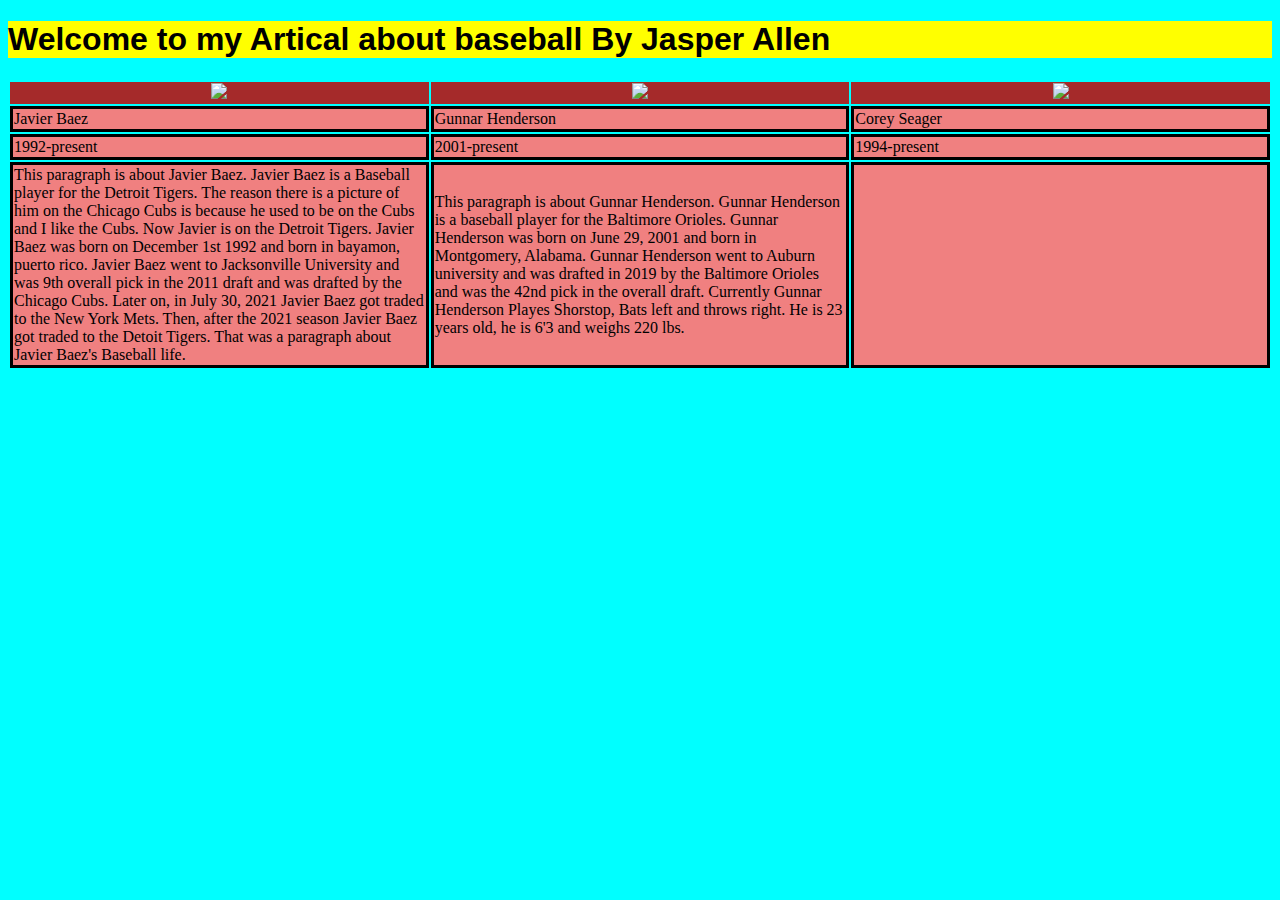
==== index.html @ 62bac6a6 "wefqwrf" ====
<!DOCTYPE html>
<html lang+"en-US">
    <head>
        <meta charset="utf-8" />
        <title>My test page</title>
        <link rel="stylesheet" href="pictures.css"/>
    </head>
    <body>
        <h1> 
            Welcome to my Artical about baseball By Jasper Allen
        </h1>
        
        <table>
            <tr>
              <th><img src="https://upload.wikimedia.org/wikipedia/commons/thumb/9/90/Javier_B%C3%A1ez_%2835908854566%29.jpg/640px-Javier_B%C3%A1ez_%2835908854566%29.jpg"> </th>
              <th><img src="https://www.usatoday.com/gcdn/authoring/authoring-images/2024/07/03/USAT/74288179007-usatsi-23510291.jpg?crop=2048,1169,x221,y223"> </th>
              <th><img src="https://encrypted-tbn0.gstatic.com/images?q=tbn:ANd9GcQPUT8NjGOY7TlLe3ckWjK3O1JwvjI8gE5tNw&0s"> </th>
            </tr>
            <tr>
              <td>Javier Baez</td>
              <td>Gunnar Henderson</td>
              <td>Corey Seager</td>
            </tr>
            <tr>
              <td>1992-present</td>
              <td>2001-present</td>
              <td>1994-present</td>
            </tr>
            <tr>
                <td>This paragraph is about Javier Baez. Javier Baez is a Baseball player for the Detroit Tigers. The reason there is a picture of him on the Chicago Cubs is because he used to be on the Cubs and I like the Cubs. Now Javier is on the Detroit Tigers. Javier Baez was born on December 1st 1992 and born in bayamon, puerto rico. Javier Baez went to Jacksonville University and was 9th overall pick in the 2011 draft and was drafted by the Chicago Cubs. Later on, in July 30, 2021 Javier Baez got traded to the New York Mets. Then, after the 2021 season Javier Baez got traded to the Detoit Tigers. That was a paragraph about Javier Baez's Baseball life.  </td>
                <td>This paragraph is about Gunnar Henderson. Gunnar Henderson is a baseball player for the Baltimore Orioles. Gunnar Henderson was born on June 29, 2001 and born in Montgomery, Alabama. Gunnar Henderson went to Auburn university and was drafted in 2019 by the Baltimore Orioles and was the 42nd pick in the overall draft. Currently Gunnar Henderson Playes Shorstop, Bats left and throws right. He is 23 years old, he is 6'3 and weighs 220 lbs.  </td>
                <td></td>
              </tr>
          </table>
    </body>  
</html>
---- pictures.css ----
body {
    background-color: cyan;
    font-family: Impact, Haettenschweiler, 'Arial Narrow Bold', sans-serif;
}

li {
    color: purple;
    font-size:25px;
}


p {
    color: aquamarine;
}

th {
    width: 33%;
}
td {
    border: solid;
    border-width: 3px;
    background-color: lightcoral;
    
}
img {
    width: 100%;
}
h1{
    background-color:yellow;
}

th{
    background-color: brown;
}

td{
    font-family:Georgia, 'Times New Roman', Times, serif;
}
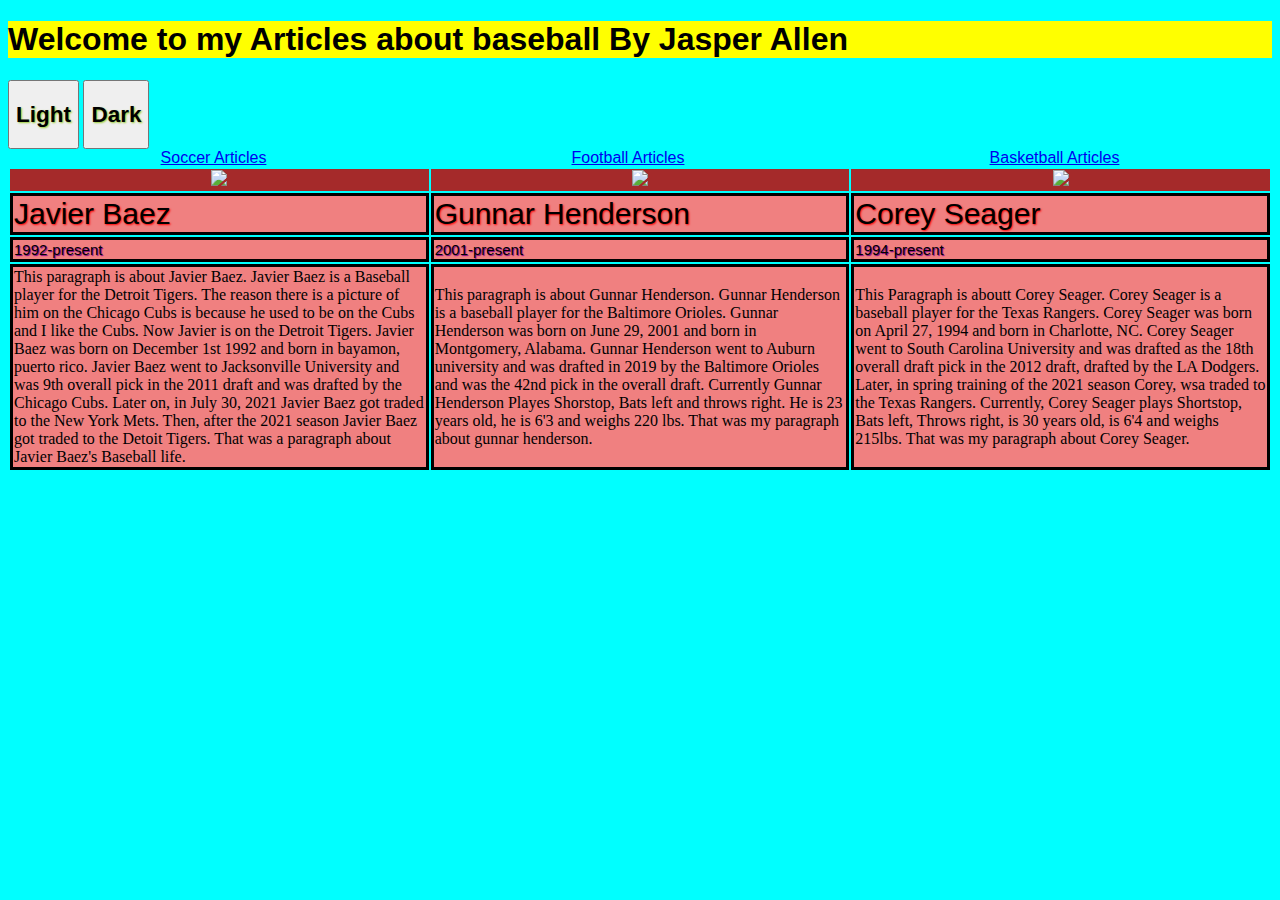
==== commit 7820a909: "hgckg" ====
--- a/index.html
+++ b/index.html
@@ -4,32 +4,40 @@
         <meta charset="utf-8" />
         <title>My test page</title>
         <link rel="stylesheet" href="pictures.css"/>
+        <script src="index.js"defer></script>
+        
     </head>
     <body>
         <h1> 
-            Welcome to my Artical about baseball By Jasper Allen
+            Welcome to my Articles about baseball By Jasper Allen
         </h1>
-        
-        <table>
+        <button onclick="myFunc()"><h2>Light</h2></button>
+        <button onclick="myFunc2()"><h2>Dark</h2></button>
+        <div>
+            <a href="index2.html">Soccer Articles</a>
+            <a href="index3.html">Football Articles</a>
+            <a href="index4.html">Basketball Articles</a>
+        </div>      
+         <table>
             <tr>
               <th><img src="https://upload.wikimedia.org/wikipedia/commons/thumb/9/90/Javier_B%C3%A1ez_%2835908854566%29.jpg/640px-Javier_B%C3%A1ez_%2835908854566%29.jpg"> </th>
               <th><img src="https://www.usatoday.com/gcdn/authoring/authoring-images/2024/07/03/USAT/74288179007-usatsi-23510291.jpg?crop=2048,1169,x221,y223"> </th>
               <th><img src="https://encrypted-tbn0.gstatic.com/images?q=tbn:ANd9GcQPUT8NjGOY7TlLe3ckWjK3O1JwvjI8gE5tNw&0s"> </th>
             </tr>
             <tr>
-              <td>Javier Baez</td>
-              <td>Gunnar Henderson</td>
-              <td>Corey Seager</td>
+              <td class="title">Javier Baez</td>
+              <td class="title">Gunnar Henderson</td>
+              <td class="title">Corey Seager</td>
             </tr>
             <tr>
-              <td>1992-present</td>
-              <td>2001-present</td>
-              <td>1994-present</td>
+              <td class="Subtitle">1992-present</td>
+              <td class="Subtitle">2001-present</td>
+              <td class="Subtitle">1994-present</td>
             </tr>
             <tr>
                 <td>This paragraph is about Javier Baez. Javier Baez is a Baseball player for the Detroit Tigers. The reason there is a picture of him on the Chicago Cubs is because he used to be on the Cubs and I like the Cubs. Now Javier is on the Detroit Tigers. Javier Baez was born on December 1st 1992 and born in bayamon, puerto rico. Javier Baez went to Jacksonville University and was 9th overall pick in the 2011 draft and was drafted by the Chicago Cubs. Later on, in July 30, 2021 Javier Baez got traded to the New York Mets. Then, after the 2021 season Javier Baez got traded to the Detoit Tigers. That was a paragraph about Javier Baez's Baseball life.  </td>
-                <td>This paragraph is about Gunnar Henderson. Gunnar Henderson is a baseball player for the Baltimore Orioles. Gunnar Henderson was born on June 29, 2001 and born in Montgomery, Alabama. Gunnar Henderson went to Auburn university and was drafted in 2019 by the Baltimore Orioles and was the 42nd pick in the overall draft. Currently Gunnar Henderson Playes Shorstop, Bats left and throws right. He is 23 years old, he is 6'3 and weighs 220 lbs.  </td>
-                <td></td>
+                <td>This paragraph is about Gunnar Henderson. Gunnar Henderson is a baseball player for the Baltimore Orioles. Gunnar Henderson was born on June 29, 2001 and born in Montgomery, Alabama. Gunnar Henderson went to Auburn university and was drafted in 2019 by the Baltimore Orioles and was the 42nd pick in the overall draft. Currently Gunnar Henderson Playes Shorstop, Bats left and throws right. He is 23 years old, he is 6'3 and weighs 220 lbs. That was my paragraph about gunnar henderson. </td>
+                <td>This Paragraph is aboutt Corey Seager. Corey Seager is a baseball player for the Texas Rangers. Corey Seager was born on April 27, 1994 and born in Charlotte, NC. Corey Seager went to South Carolina University and was drafted as the 18th overall draft pick in the 2012 draft, drafted by the LA Dodgers. Later, in spring training of the 2021 season Corey, wsa traded to the Texas Rangers. Currently, Corey Seager plays Shortstop, Bats left, Throws right, is 30 years old, is 6'4 and weighs 215lbs. That was my paragraph about Corey Seager.</td>
               </tr>
           </table>
     </body>  
--- a/pictures.css
+++ b/pictures.css
@@ -1,3 +1,10 @@
+@keyframes stretch {
+    0% { transform: scale(1, 1); }
+    25% { transform: scale(2, 1); }
+    50% { transform: scale(1, 1); }
+    75% { transform: scale(1, 2); }
+    100% { transform: scale(1, 1); }
+}
 body {
     background-color: cyan;
     font-family: Impact, Haettenschweiler, 'Arial Narrow Bold', sans-serif;
@@ -7,7 +14,10 @@
     color: purple;
     font-size:25px;
 }
-
+body.dark-mode {
+    background-color: #333;
+    color: #fff;
+}
 
 p {
     color: aquamarine;
@@ -35,4 +45,26 @@
 
 td{
     font-family:Georgia, 'Times New Roman', Times, serif;
+}
+.title {
+    font-size: 30px;
+    font-family: Impact, Haettenschweiler, 'Arial Narrow Bold', sans-serif;
+    text-shadow: 1px 1px 2px red;
+}
+
+.Subtitle{
+    font-size: 15px;
+    font-family:Verdana, Geneva, Tahoma, sans-serif;
+    text-shadow: 1px 1px 1px purple;
+}
+div {
+    display:flex;
+    align-items: center;
+    justify-content:space-around;
+}
+
+button{
+    font-size: 15px;
+    font-family:Verdana, Geneva, Tahoma, sans-serif;
+    text-shadow: 1px 1px 2px yellowgreen;
 }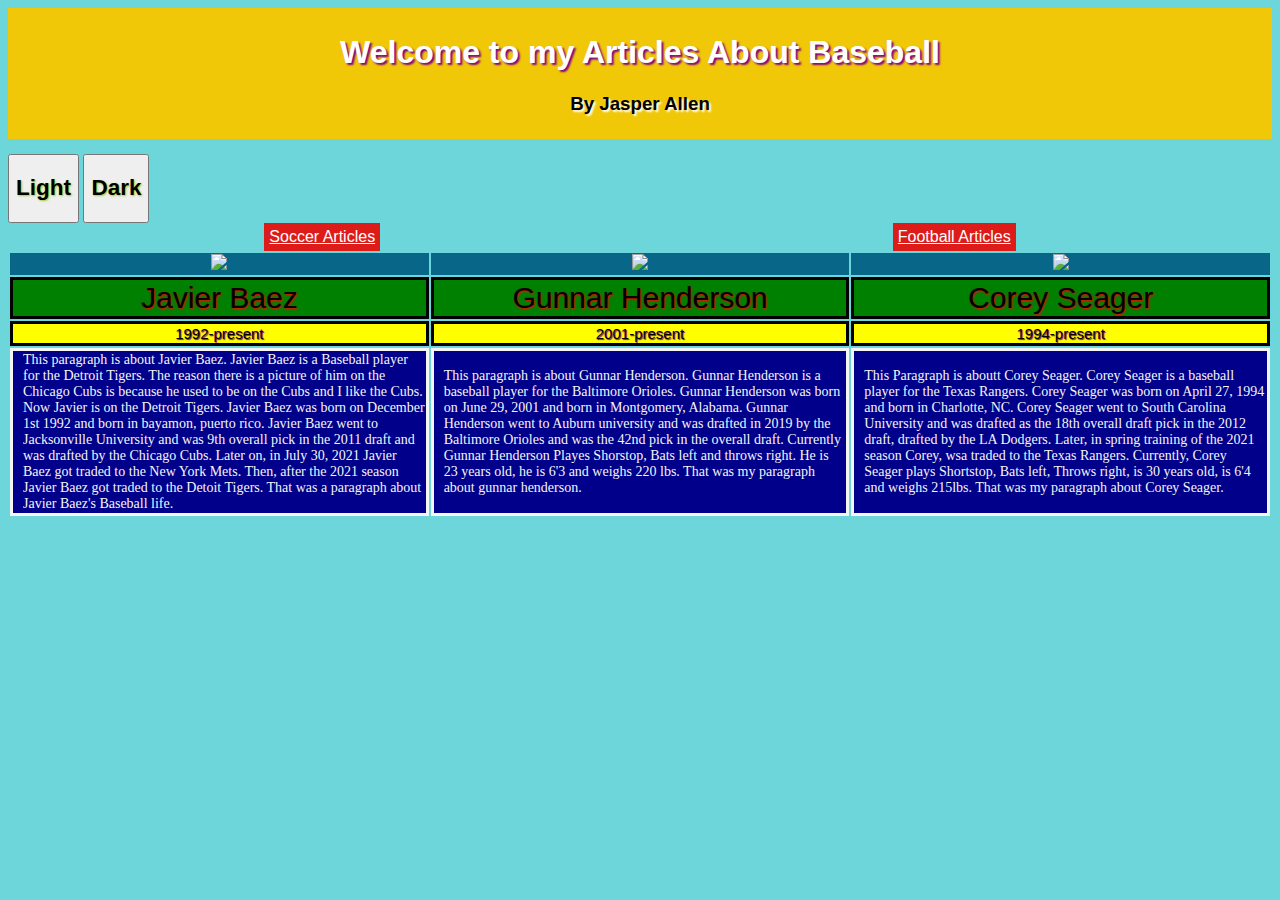
==== commit 30127d8b: "jgkckuymghcjhtf" ====
--- a/index.html
+++ b/index.html
@@ -1,5 +1,5 @@
 <!DOCTYPE html>
-<html lang+"en-US">
+<html lang="en-US">
     <head>
         <meta charset="utf-8" />
         <title>My test page</title>
@@ -8,19 +8,27 @@
         
     </head>
     <body>
+      <header>
         <h1> 
-            Welcome to my Articles about baseball By Jasper Allen
+            Welcome to my Articles About Baseball
         </h1>
+        <h3>By Jasper Allen</h3>
+      </header>
+        
         <button onclick="myFunc()"><h2>Light</h2></button>
         <button onclick="myFunc2()"><h2>Dark</h2></button>
         <div>
             <a href="index2.html">Soccer Articles</a>
             <a href="index3.html">Football Articles</a>
-            <a href="index4.html">Basketball Articles</a>
-        </div>      
+        </div>     
+        
+        <div class="box one"></div>
+        <div class="box two"></div>
+        <div class="box three"></div>
+
          <table>
             <tr>
-              <th><img src="https://upload.wikimedia.org/wikipedia/commons/thumb/9/90/Javier_B%C3%A1ez_%2835908854566%29.jpg/640px-Javier_B%C3%A1ez_%2835908854566%29.jpg"> </th>
+              <th class="hi2"><img src="https://upload.wikimedia.org/wikipedia/commons/thumb/9/90/Javier_B%C3%A1ez_%2835908854566%29.jpg/640px-Javier_B%C3%A1ez_%2835908854566%29.jpg"> </th>
               <th><img src="https://www.usatoday.com/gcdn/authoring/authoring-images/2024/07/03/USAT/74288179007-usatsi-23510291.jpg?crop=2048,1169,x221,y223"> </th>
               <th><img src="https://encrypted-tbn0.gstatic.com/images?q=tbn:ANd9GcQPUT8NjGOY7TlLe3ckWjK3O1JwvjI8gE5tNw&0s"> </th>
             </tr>
@@ -35,9 +43,9 @@
               <td class="Subtitle">1994-present</td>
             </tr>
             <tr>
-                <td>This paragraph is about Javier Baez. Javier Baez is a Baseball player for the Detroit Tigers. The reason there is a picture of him on the Chicago Cubs is because he used to be on the Cubs and I like the Cubs. Now Javier is on the Detroit Tigers. Javier Baez was born on December 1st 1992 and born in bayamon, puerto rico. Javier Baez went to Jacksonville University and was 9th overall pick in the 2011 draft and was drafted by the Chicago Cubs. Later on, in July 30, 2021 Javier Baez got traded to the New York Mets. Then, after the 2021 season Javier Baez got traded to the Detoit Tigers. That was a paragraph about Javier Baez's Baseball life.  </td>
-                <td>This paragraph is about Gunnar Henderson. Gunnar Henderson is a baseball player for the Baltimore Orioles. Gunnar Henderson was born on June 29, 2001 and born in Montgomery, Alabama. Gunnar Henderson went to Auburn university and was drafted in 2019 by the Baltimore Orioles and was the 42nd pick in the overall draft. Currently Gunnar Henderson Playes Shorstop, Bats left and throws right. He is 23 years old, he is 6'3 and weighs 220 lbs. That was my paragraph about gunnar henderson. </td>
-                <td>This Paragraph is aboutt Corey Seager. Corey Seager is a baseball player for the Texas Rangers. Corey Seager was born on April 27, 1994 and born in Charlotte, NC. Corey Seager went to South Carolina University and was drafted as the 18th overall draft pick in the 2012 draft, drafted by the LA Dodgers. Later, in spring training of the 2021 season Corey, wsa traded to the Texas Rangers. Currently, Corey Seager plays Shortstop, Bats left, Throws right, is 30 years old, is 6'4 and weighs 215lbs. That was my paragraph about Corey Seager.</td>
+                <td class="Paragraph">This paragraph is about Javier Baez. Javier Baez is a Baseball player for the Detroit Tigers. The reason there is a picture of him on the Chicago Cubs is because he used to be on the Cubs and I like the Cubs. Now Javier is on the Detroit Tigers. Javier Baez was born on December 1st 1992 and born in bayamon, puerto rico. Javier Baez went to Jacksonville University and was 9th overall pick in the 2011 draft and was drafted by the Chicago Cubs. Later on, in July 30, 2021 Javier Baez got traded to the New York Mets. Then, after the 2021 season Javier Baez got traded to the Detoit Tigers. That was a paragraph about Javier Baez's Baseball life.</td>
+                <td class="Paragraph">This paragraph is about Gunnar Henderson. Gunnar Henderson is a baseball player for the Baltimore Orioles. Gunnar Henderson was born on June 29, 2001 and born in Montgomery, Alabama. Gunnar Henderson went to Auburn university and was drafted in 2019 by the Baltimore Orioles and was the 42nd pick in the overall draft. Currently Gunnar Henderson Playes Shorstop, Bats left and throws right. He is 23 years old, he is 6'3 and weighs 220 lbs. That was my paragraph about gunnar henderson. </td>
+                <td class="Paragraph">This Paragraph is aboutt Corey Seager. Corey Seager is a baseball player for the Texas Rangers. Corey Seager was born on April 27, 1994 and born in Charlotte, NC. Corey Seager went to South Carolina University and was drafted as the 18th overall draft pick in the 2012 draft, drafted by the LA Dodgers. Later, in spring training of the 2021 season Corey, wsa traded to the Texas Rangers. Currently, Corey Seager plays Shortstop, Bats left, Throws right, is 30 years old, is 6'4 and weighs 215lbs. That was my paragraph about Corey Seager.</td>
               </tr>
           </table>
     </body>  
--- a/pictures.css
+++ b/pictures.css
@@ -5,8 +5,47 @@
     75% { transform: scale(1, 2); }
     100% { transform: scale(1, 1); }
 }
+@keyframes bounce {
+    from {
+      transform: translateY(0px);
+    }
+    to {
+      transform: translateY(
+        var(--bounce-offset)
+      );
+    }
+  }
+hi {
+    background-image: url("paper.gif");
+}
+hi2 {
+    background-image: url("https://upload.wikimedia.org/wikipedia/commons/thumb/9/90/Javier_B%C3%A1ez_%2835908854566%29.jpg/640px-Javier_B%C3%A1ez_%2835908854566%29.jpg");
+}
+hi3 {
+    background-image: url("https://encrypted-tbn0.gstatic.com/images?q=tbn:ANd9GcSZVA5T-mpVdsYcyeM9y4WOtjAKtAHqGkkjSQ&s");
+}
+hi4 {
+    background-image: url("paper.gif");
+}
+  .box {
+    animation:
+      bounce alternate infinite
+      cubic-bezier(.2, .65, .6, 1);
+  }
+  .box.one {
+    --bounce-offset: -20px;
+    animation-duration: 200ms;
+  }
+  .box.two {
+    --bounce-offset: -30px;
+    animation-duration: 300ms;
+  }
+  .box.three {
+    --bounce-offset: -40px;
+    animation-duration: 400ms;
+  }
 body {
-    background-color: cyan;
+    background-color: #6DD6DA;
     font-family: Impact, Haettenschweiler, 'Arial Narrow Bold', sans-serif;
 }
 
@@ -15,8 +54,13 @@
     font-size:25px;
 }
 body.dark-mode {
-    background-color: #333;
+    background-color: #171738;
     color: #fff;
+}
+a {
+    background-color: #DD1C1A;
+    color: white;
+    padding:5px;
 }
 
 p {
@@ -34,13 +78,19 @@
 }
 img {
     width: 100%;
+        object-fit: contain;
 }
-h1{
-    background-color:yellow;
+header{
+    background-color:#F0C808;
+    padding: 5px;
+    margin-bottom: 15px;
+    text-shadow: 1px 1px 1px purple;
+    text-align: center;
 }
 
 th{
-    background-color: brown;
+    background-color: #086788;
+    color: 465775;
 }
 
 td{
@@ -50,12 +100,19 @@
     font-size: 30px;
     font-family: Impact, Haettenschweiler, 'Arial Narrow Bold', sans-serif;
     text-shadow: 1px 1px 2px red;
+    text-align: center;
 }
-
+.title {
+    background-color: green;
+}
 .Subtitle{
     font-size: 15px;
     font-family:Verdana, Geneva, Tahoma, sans-serif;
     text-shadow: 1px 1px 1px purple;
+    text-align: center;
+}
+.Subtitle{
+    background-color: yellow;
 }
 div {
     display:flex;
@@ -67,4 +124,18 @@
     font-size: 15px;
     font-family:Verdana, Geneva, Tahoma, sans-serif;
     text-shadow: 1px 1px 2px yellowgreen;
-}+}
+.Paragraph{
+    font-size: 14px;
+    color:whitesmoke;
+    padding-left: 10px;
+    background-color:darkblue;
+}
+h1{
+    color: white;
+    text-shadow: 2px 2px 2px purple;
+}
+  h3{
+    color: black;
+    text-shadow: 2px 2px 2px white;
+  }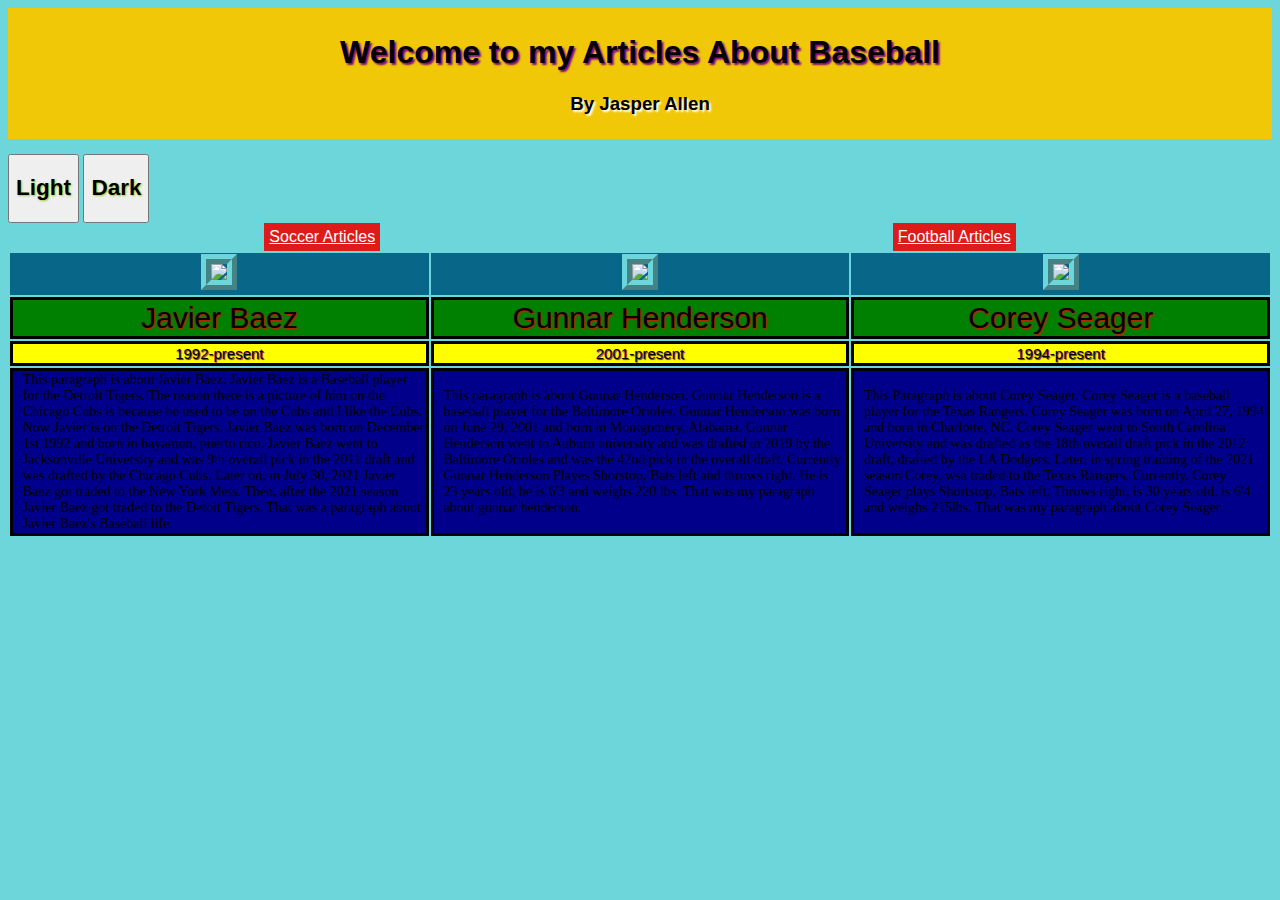
==== commit f00a7648: "kgvbkgjv" ====
--- a/index.html
+++ b/index.html
@@ -26,11 +26,13 @@
         <div class="box two"></div>
         <div class="box three"></div>
 
+
+
          <table>
             <tr>
-              <th class="hi2"><img src="https://upload.wikimedia.org/wikipedia/commons/thumb/9/90/Javier_B%C3%A1ez_%2835908854566%29.jpg/640px-Javier_B%C3%A1ez_%2835908854566%29.jpg"> </th>
-              <th><img src="https://www.usatoday.com/gcdn/authoring/authoring-images/2024/07/03/USAT/74288179007-usatsi-23510291.jpg?crop=2048,1169,x221,y223"> </th>
-              <th><img src="https://encrypted-tbn0.gstatic.com/images?q=tbn:ANd9GcQPUT8NjGOY7TlLe3ckWjK3O1JwvjI8gE5tNw&0s"> </th>
+              <th class="hi2"><img src="https://upload.wikimedia.org/wikipedia/commons/thumb/9/90/Javier_B%C3%A1ez_%2835908854566%29.jpg/640px-Javier_B%C3%A1ez_%2835908854566%29.jpg" class="great"> </th>
+              <th><img src="https://www.usatoday.com/gcdn/authoring/authoring-images/2024/07/03/USAT/74288179007-usatsi-23510291.jpg?crop=2048,1169,x221,y223" > </th>
+              <th><img src="https://encrypted-tbn0.gstatic.com/images?q=tbn:ANd9GcQPUT8NjGOY7TlLe3ckWjK3O1JwvjI8gE5tNw&0s" class="great"> </th>
             </tr>
             <tr>
               <td class="title">Javier Baez</td>
@@ -45,7 +47,7 @@
             <tr>
                 <td class="Paragraph">This paragraph is about Javier Baez. Javier Baez is a Baseball player for the Detroit Tigers. The reason there is a picture of him on the Chicago Cubs is because he used to be on the Cubs and I like the Cubs. Now Javier is on the Detroit Tigers. Javier Baez was born on December 1st 1992 and born in bayamon, puerto rico. Javier Baez went to Jacksonville University and was 9th overall pick in the 2011 draft and was drafted by the Chicago Cubs. Later on, in July 30, 2021 Javier Baez got traded to the New York Mets. Then, after the 2021 season Javier Baez got traded to the Detoit Tigers. That was a paragraph about Javier Baez's Baseball life.</td>
                 <td class="Paragraph">This paragraph is about Gunnar Henderson. Gunnar Henderson is a baseball player for the Baltimore Orioles. Gunnar Henderson was born on June 29, 2001 and born in Montgomery, Alabama. Gunnar Henderson went to Auburn university and was drafted in 2019 by the Baltimore Orioles and was the 42nd pick in the overall draft. Currently Gunnar Henderson Playes Shorstop, Bats left and throws right. He is 23 years old, he is 6'3 and weighs 220 lbs. That was my paragraph about gunnar henderson. </td>
-                <td class="Paragraph">This Paragraph is aboutt Corey Seager. Corey Seager is a baseball player for the Texas Rangers. Corey Seager was born on April 27, 1994 and born in Charlotte, NC. Corey Seager went to South Carolina University and was drafted as the 18th overall draft pick in the 2012 draft, drafted by the LA Dodgers. Later, in spring training of the 2021 season Corey, wsa traded to the Texas Rangers. Currently, Corey Seager plays Shortstop, Bats left, Throws right, is 30 years old, is 6'4 and weighs 215lbs. That was my paragraph about Corey Seager.</td>
+                <td class="Paragraph">This Paragraph is about Corey Seager. Corey Seager is a baseball player for the Texas Rangers. Corey Seager was born on April 27, 1994 and born in Charlotte, NC. Corey Seager went to South Carolina University and was drafted as the 18th overall draft pick in the 2012 draft, drafted by the LA Dodgers. Later, in spring training of the 2021 season Corey, wsa traded to the Texas Rangers. Currently, Corey Seager plays Shortstop, Bats left, Throws right, is 30 years old, is 6'4 and weighs 215lbs. That was my paragraph about Corey Seager.</td>
               </tr>
           </table>
     </body>  
--- a/pictures.css
+++ b/pictures.css
@@ -1,20 +1,72 @@
-@keyframes stretch {
+@keyframes colors {
+    0% { color: rgb(223, 35, 35); }
+    25% { color: rgb(217, 217, 57); }
+    50% { color: rgb(44, 202, 44); }
+    75% { color: rgb(35, 103, 227); }
+    100% { color: rgb(215, 34, 215); }
+}
+
+@keyframes colors2 {
+    0% { background-color: rgb(35, 82, 223); }
+    25% { background-color: rgb(57, 198, 217); }
+    50% { background-color: rgb(24, 77, 174); }
+    75% { background-color: rgb(111, 155, 237); }
+    100% { background-color: rgb(34, 161, 215); }
+}
+
+@keyframes bounce {
+    from {
+      transform: translateY(0px);
+    }
+    to {
+      transform: translateY(
+        var(--bounce-offset)
+      );
+    }
+  }
+
+  @keyframes stretch {
     0% { transform: scale(1, 1); }
     25% { transform: scale(2, 1); }
     50% { transform: scale(1, 1); }
     75% { transform: scale(1, 2); }
     100% { transform: scale(1, 1); }
 }
-@keyframes bounce {
+
+@keyframes spin {
+    0% { rotate: 0%;}
+    25% { rotate: 90%; }
+    50% { rotate: 180%; }
+    75% { rotate: 270%; }
+    100% { rotate: 360%; }
+}
+
+  @keyframes grow-and-shrink {
+    0% {
+      transform: scale(1.2);
+    }
+    50% {
+      transform: scale(0.8);
+    }
+    100% {
+      transform: scale(1.2);
+    }
+  }
+
+
+  @keyframes drop-in {
     from {
-      transform: translateY(0px);
+      transform:
+        rotate(-30deg) translateY(-100%);
+      opacity: 0;
     }
     to {
-      transform: translateY(
-        var(--bounce-offset)
-      );
-    }
-  }
+      transform:
+        rotate(0deg) translateY(0%);
+      opacity: 1;
+    }
+  }
+
 hi {
     background-image: url("paper.gif");
 }
@@ -26,6 +78,11 @@
 }
 hi4 {
     background-image: url("paper.gif");
+}
+.great {
+    animation: grow-and-shrink 4000ms;
+    animation-iteration-count: infinite;
+    animation-timing-function: ease-in-out;
 }
   .box {
     animation:
@@ -79,6 +136,10 @@
 img {
     width: 100%;
         object-fit: contain;
+
+    border-style: ridge;
+    border-width: 10px;
+    border-color: #6DD6DA;
 }
 header{
     background-color:#F0C808;
@@ -86,6 +147,7 @@
     margin-bottom: 15px;
     text-shadow: 1px 1px 1px purple;
     text-align: center;
+    animation: drop-in 2000ms;
 }
 
 th{
@@ -101,8 +163,6 @@
     font-family: Impact, Haettenschweiler, 'Arial Narrow Bold', sans-serif;
     text-shadow: 1px 1px 2px red;
     text-align: center;
-}
-.title {
     background-color: green;
 }
 .Subtitle{
@@ -110,8 +170,6 @@
     font-family:Verdana, Geneva, Tahoma, sans-serif;
     text-shadow: 1px 1px 1px purple;
     text-align: center;
-}
-.Subtitle{
     background-color: yellow;
 }
 div {
@@ -124,18 +182,52 @@
     font-size: 15px;
     font-family:Verdana, Geneva, Tahoma, sans-serif;
     text-shadow: 1px 1px 2px yellowgreen;
+    animation: spin 4000ms;
+    animation-iteration-count: infinite;
 }
 .Paragraph{
     font-size: 14px;
-    color:whitesmoke;
+    animation: colors 4000ms;
+    animation-iteration-count: infinite;
+    
     padding-left: 10px;
     background-color:darkblue;
 }
 h1{
-    color: white;
+    animation: colors 1000ms;
+    animation-iteration-count: infinite;
     text-shadow: 2px 2px 2px purple;
 }
   h3{
     color: black;
     text-shadow: 2px 2px 2px white;
+  }
+
+
+
+
+
+  /* The alert message box */
+.alert {
+    padding: 20px;
+    background-color: #f44336; /* Red */
+    color: white;
+    margin-bottom: 15px;
+  }
+  
+  /* The close button */
+  .closebtn {
+    margin-left: 15px;
+    color: white;
+    font-weight: bold;
+    float: right;
+    font-size: 22px;
+    line-height: 20px;
+    cursor: pointer;
+    transition: 0.3s;
+  }
+  
+  /* When moving the mouse over the close button */
+  .closebtn:hover {
+    color: black;
   }